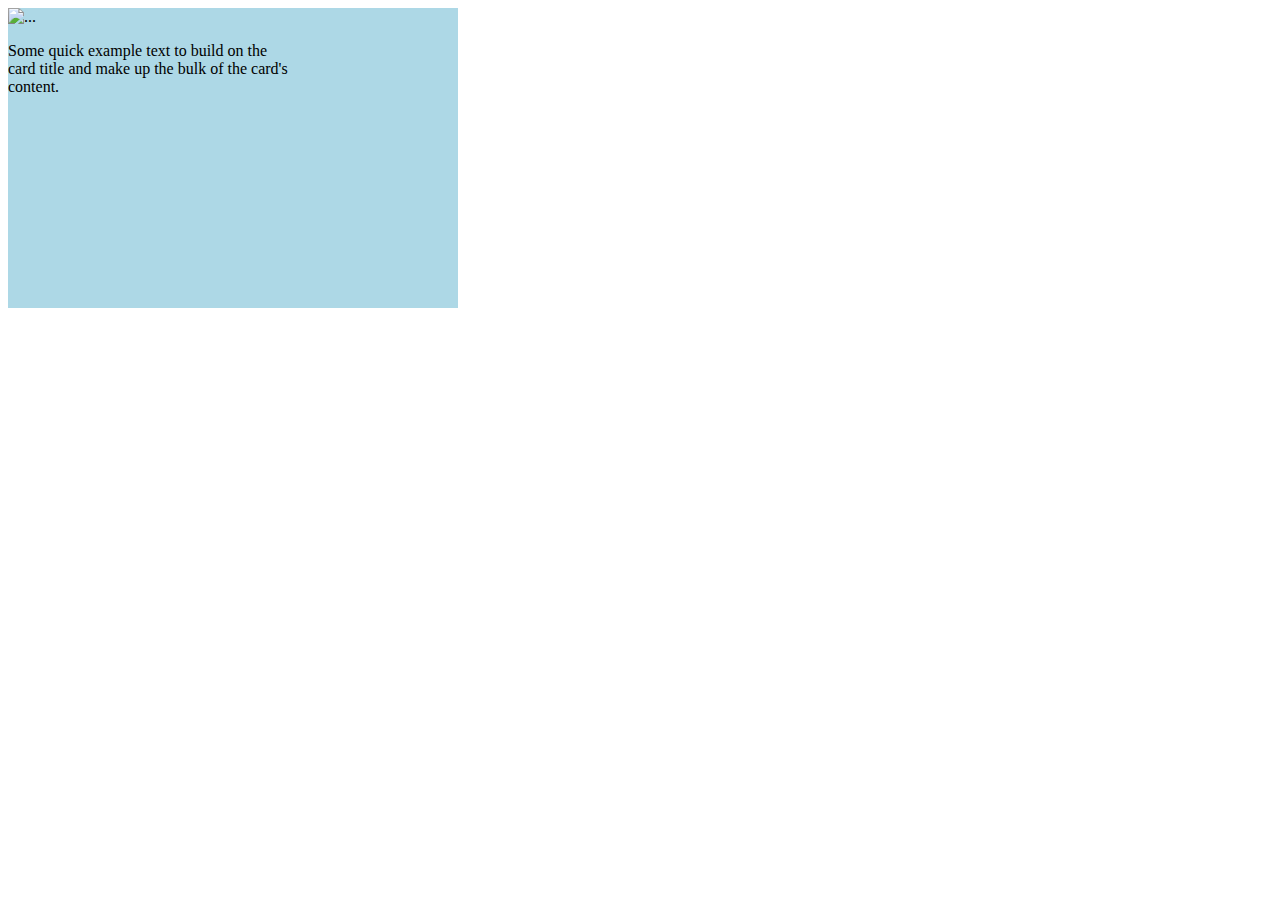
==== index.html @ 0a387f35 "added img file" ====
<!DOCTYPE html>
<html lang="en">
<head>
    <link rel="stylesheet" href="https://stackpath.bootstrapcdn.com/bootstrap/4.5.0/css/bootstrap.min.css" integrity="sha384-9aIt2nRpC12Uk9gS9baDl411NQApFmC26EwAOH8WgZl5MYYxFfc+NcPb1dKGj7Sk" crossorigin="anonymous">
    <link rel="stylesheet" href="style.css">
    <meta charset="UTF-8">
    
    <title>Document</title>
</head>
<body>
    
</body>
</html>


<div class="nav-link_About">
    <section>
    <div class="card" style="width: 18rem;">
        <img src="me.jpg" class="card-img-top" alt="...">
        <div class="card-body">
          <p class="card-text">Some quick example text to build on the card title and make up the bulk of the card's content.</p>
        </div>
    </section>
      </div> 
</div>
---- style.css ----
header {
    font-size: large;
    font-weight: 600;
    font-family: Cambria, Cochin, Georgia, Times, 'Times New Roman', serif;
    color: floralwhite;
    background-color: darkblue;
    text-align: center;
    padding: 3%;

}
.nav-link_About {
    background-color: lightblue;
    height: 300px;
    width: 450px;
    padding: 0%;
    position: absolute;
}
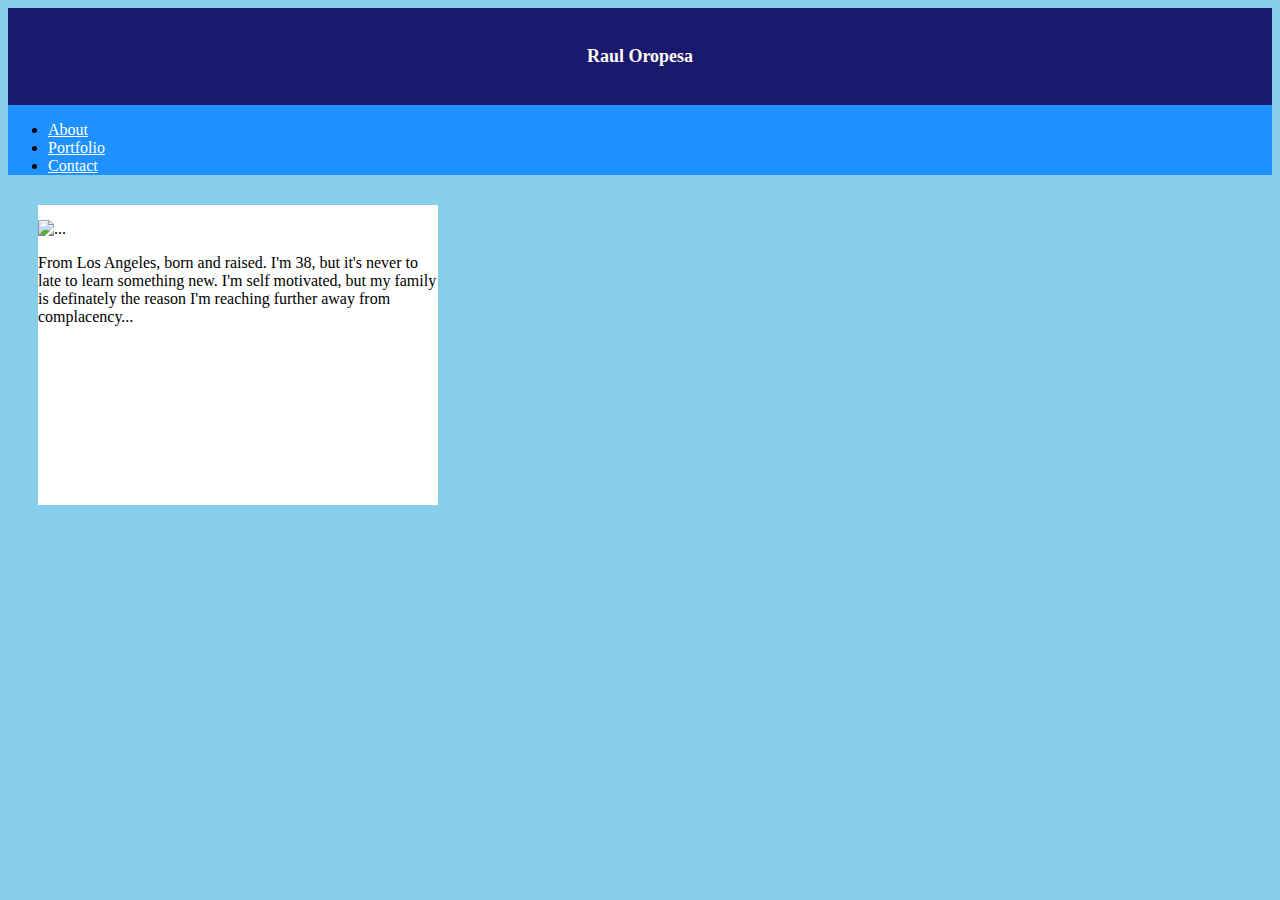
==== commit 0195f0b5: "updating homework" ====
--- a/index.html
+++ b/index.html
@@ -1,25 +1,43 @@
 <!DOCTYPE html>
 <html lang="en">
+  <meta charset="UTF-8">
+  <meta name="viewport" content="width=device-width, initial-scale=1.0">
+  
 <head>
+ 
     <link rel="stylesheet" href="https://stackpath.bootstrapcdn.com/bootstrap/4.5.0/css/bootstrap.min.css" integrity="sha384-9aIt2nRpC12Uk9gS9baDl411NQApFmC26EwAOH8WgZl5MYYxFfc+NcPb1dKGj7Sk" crossorigin="anonymous">
-    <link rel="stylesheet" href="style.css">
-    <meta charset="UTF-8">
+    <link rel="stylesheet" href="style2.css">
+    <link rel="stylesheet" href="navbar.css">
     
     <title>Document</title>
+    
 </head>
 <body>
-    
+  <div class="row">
+    <div class="col-2">
+    <header>Raul Oropesa</header>
+    </div>
+    <div class="col-10">
+    <ul class="nav justify-content-end">
+      <li class="nav-item">
+        <a class="nav-link active" href="C:\Users\alexo\week2homework\index.html">About</a>
+      </li>
+      <li class="nav-item">
+        <a class="nav-link" href="C:\Users\alexo\week2homework\portfolio.html">Portfolio</a>
+      </li>
+      <li class="nav-item">
+        <a class="nav-link" href="C:\Users\alexo\week2homework\contact.html">Contact</a>
+      </li>
+    </ul>
+  </div>
+  </div> 
+  <div class="row1">
+       <div class="col-sm-6">
+        <img src="C:\Users\alexo\OneDrive\Pictures\me.jpg" class="floatleft" alt="...">
+          <p class="card-text">From Los Angeles, born and raised. I'm 38, but it's never to late to learn something new. I'm self motivated, but my family is definately the reason I'm reaching further away from complacency... </p>
+        </div>
+        </div>
+
 </body>
-</html>
 
-
-<div class="nav-link_About">
-    <section>
-    <div class="card" style="width: 18rem;">
-        <img src="me.jpg" class="card-img-top" alt="...">
-        <div class="card-body">
-          <p class="card-text">Some quick example text to build on the card title and make up the bulk of the card's content.</p>
-        </div>
-    </section>
-      </div> 
-</div>+</html>--- a/style2.css
+++ b/style2.css
@@ -0,0 +1,23 @@
+body {
+    background-color: skyblue;
+}
+.floatleft{
+    height: 150px;
+    width: 200px;
+}
+.row1 .col-sm-6{
+    margin-top: 30px;
+    margin-left: 30px;
+    background-color: white;
+    height: 300px;
+    width: 400px;
+}
+
+img {
+    margin-top: 15px;
+}
+
+p {
+    font-family: cursive;
+    font-weight: 400;
+}--- a/navbar.css
+++ b/navbar.css
@@ -0,0 +1,19 @@
+.row{
+    background-color:dodgerblue;
+}
+.nav-link {
+    color: white;
+    padding-inline-end: 10px;
+    padding-top: 15%;
+}
+header {
+    font-size: large;
+    font-weight: 600;
+    font-family: Cambria, Cochin, Georgia, Times, 'Times New Roman', serif;
+    color: floralwhite;
+    text-align: center;
+    padding: 3%;
+}
+.col-2 {
+    background-color: midnightblue;
+    }